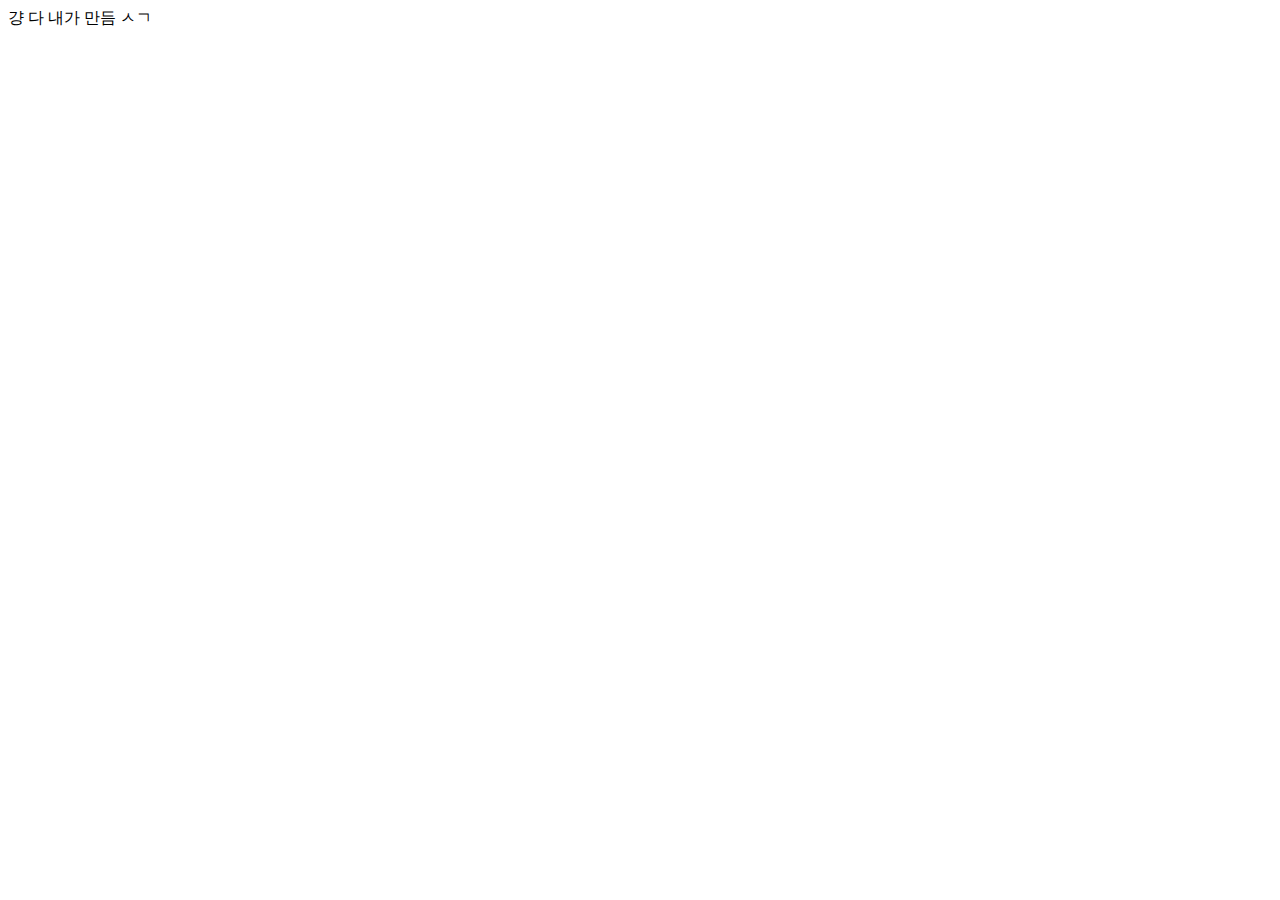
==== creadit.html @ 9e8e7ee4 "Add files via upload" ====
<!DOCTYPE html>
<html lang="en">
<head>
    <meta charset="UTF-8">
    <meta http-equiv="X-UA-Compatible" content="IE=edge">
    <meta name="viewport" content="width=device-width, initial-scale=1.0">
    <title>개발자</title>
</head>
<body>
    걍 다 내가 만듬 ㅅㄱ
</body>
</html>
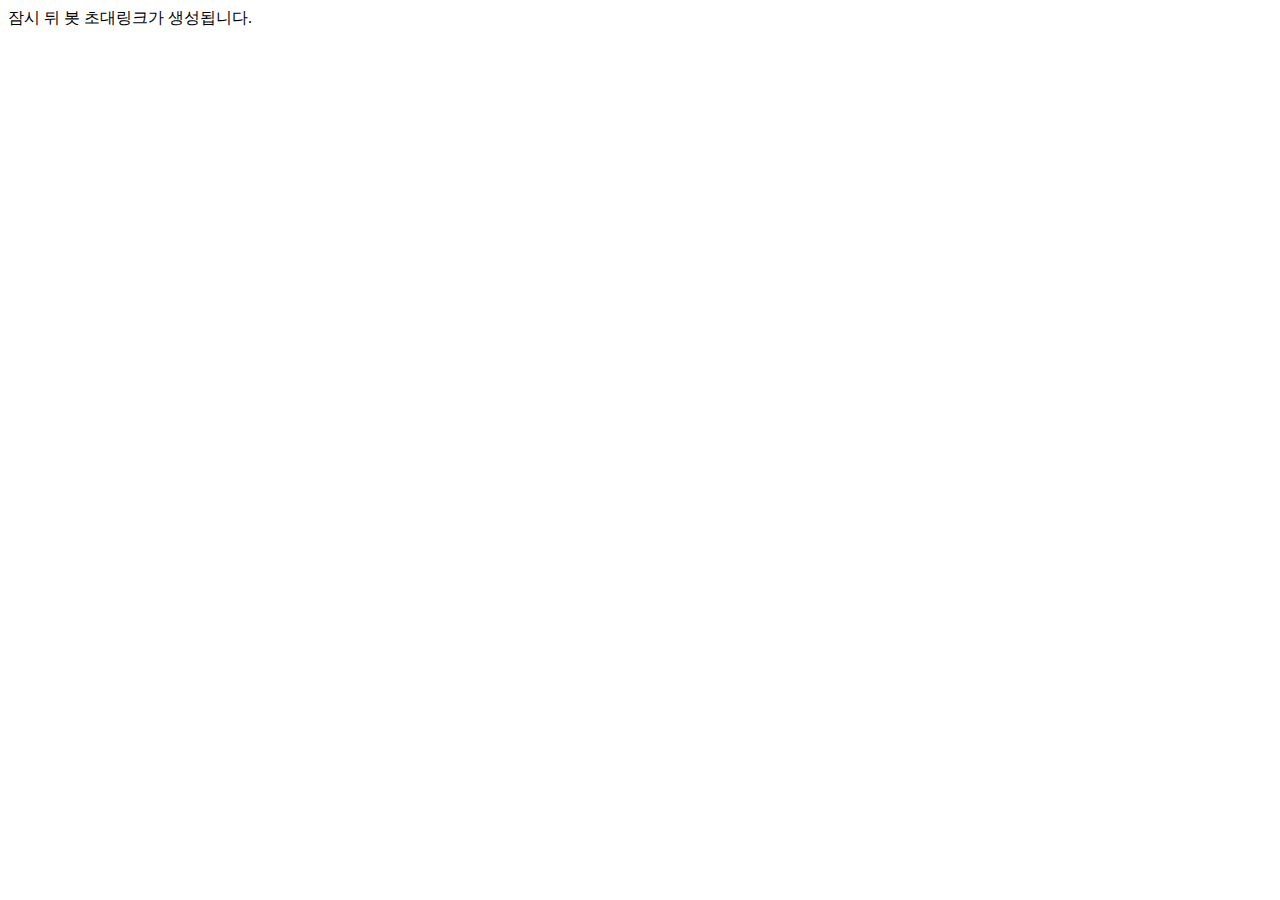
==== commit bac8d7fd: "Add files via upload" ====
--- a/creadit.html
+++ b/creadit.html
@@ -4,9 +4,9 @@
     <meta charset="UTF-8">
     <meta http-equiv="X-UA-Compatible" content="IE=edge">
     <meta name="viewport" content="width=device-width, initial-scale=1.0">
-    <title>개발자</title>
+    <title>BOt INviter</title>
 </head>
 <body>
-    걍 다 내가 만듬 ㅅㄱ
+    잠시 뒤 봇 초대링크가 생성됩니다.
 </body>
 </html>